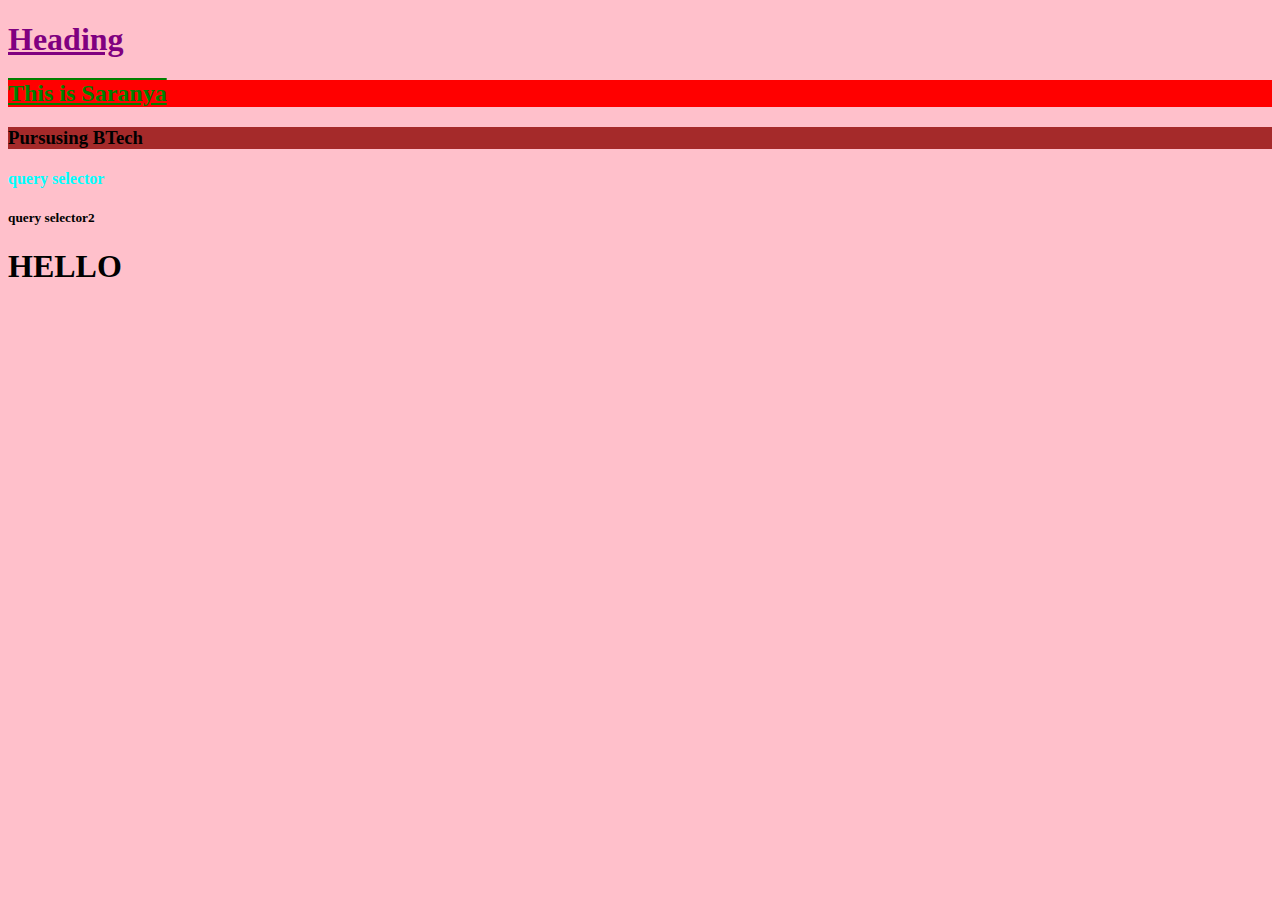
==== index.html @ 9a5d03cb "Add files via upload" ====
<!DOCTYPE html>
<html lang="en">
<head>
    <meta charset="UTF-8">
    <meta http-equiv="X-UA-Compatible" content="IE=edge">
    <meta name="viewport" content="width=device-width, initial-scale=1.0">
    <title>Document</title>
 </head>
<body>
    <h1 id="h1">Heading</h1>
    <h2 class="cls"> This is Saranya</h2>
    <h3 class="cls">Pursusing BTech</h3>
    <h4>query selector</h4>
    <h5>query selector2</h5>
    <script>

        console.log('hello');
        console.log('From external tag');
    </script>
   <script src="strings.js"></script>
   <script src="functions.js"></script>
    <script src="dom.js"></script>
    <script src="onevnt.html"></script>
    <script src="onevnt.js"></script>
</body>
</html>
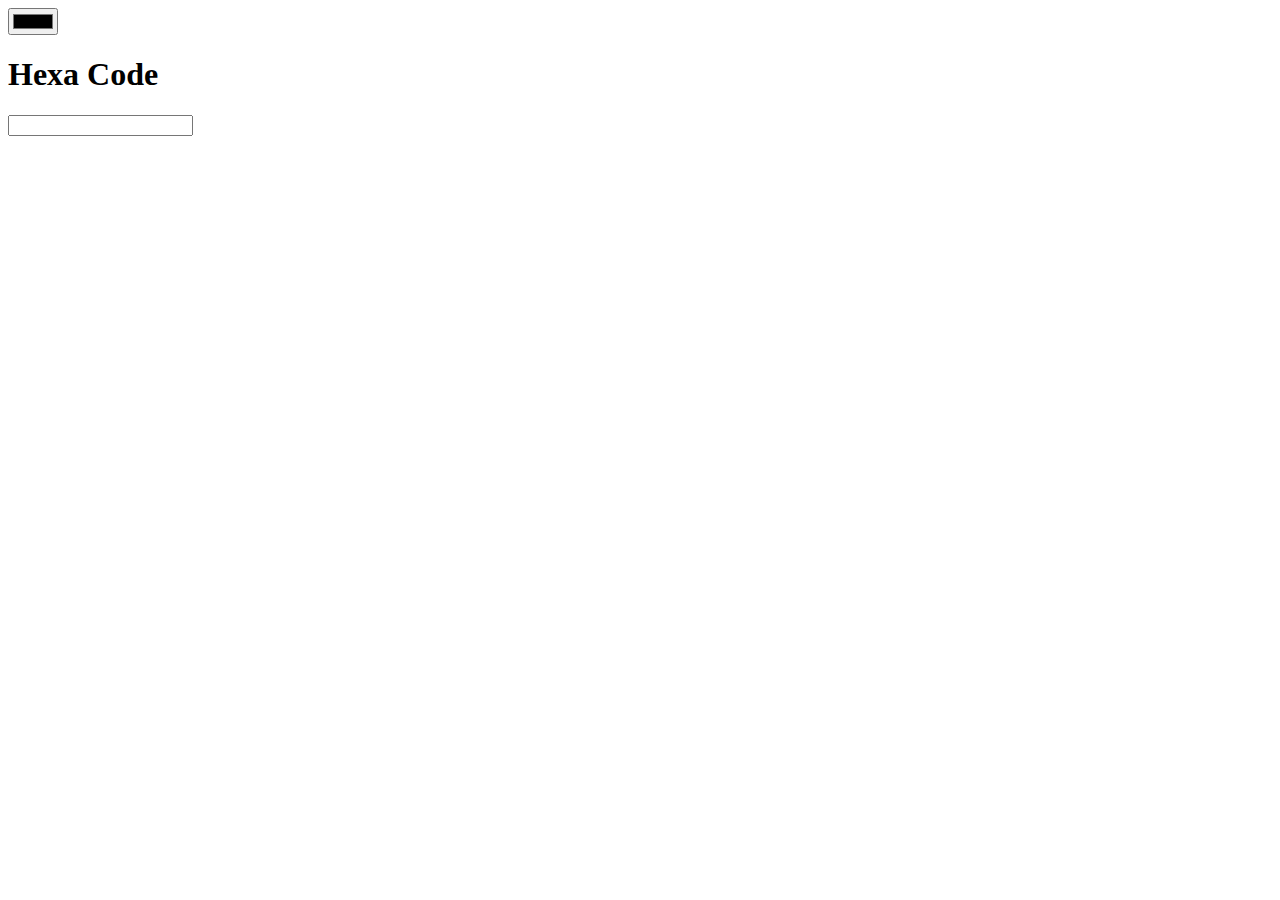
==== commit 1a14b54c: "Add files via upload" ====
--- a/index.html
+++ b/index.html
@@ -4,23 +4,13 @@
     <meta charset="UTF-8">
     <meta http-equiv="X-UA-Compatible" content="IE=edge">
     <meta name="viewport" content="width=device-width, initial-scale=1.0">
-    <title>Document</title>
- </head>
+    <title>color Pickker</title>
+</head>
 <body>
-    <h1 id="h1">Heading</h1>
-    <h2 class="cls"> This is Saranya</h2>
-    <h3 class="cls">Pursusing BTech</h3>
-    <h4>query selector</h4>
-    <h5>query selector2</h5>
-    <script>
+    <input type="color" id="colorpickker">
+    <h1>Hexa Code</h1>
+    <input type="text" id="box">
 
-        console.log('hello');
-        console.log('From external tag');
-    </script>
-   <script src="strings.js"></script>
-   <script src="functions.js"></script>
-    <script src="dom.js"></script>
-    <script src="onevnt.html"></script>
-    <script src="onevnt.js"></script>
+    <script src="script.js"></script>
 </body>
-</html>
+</html>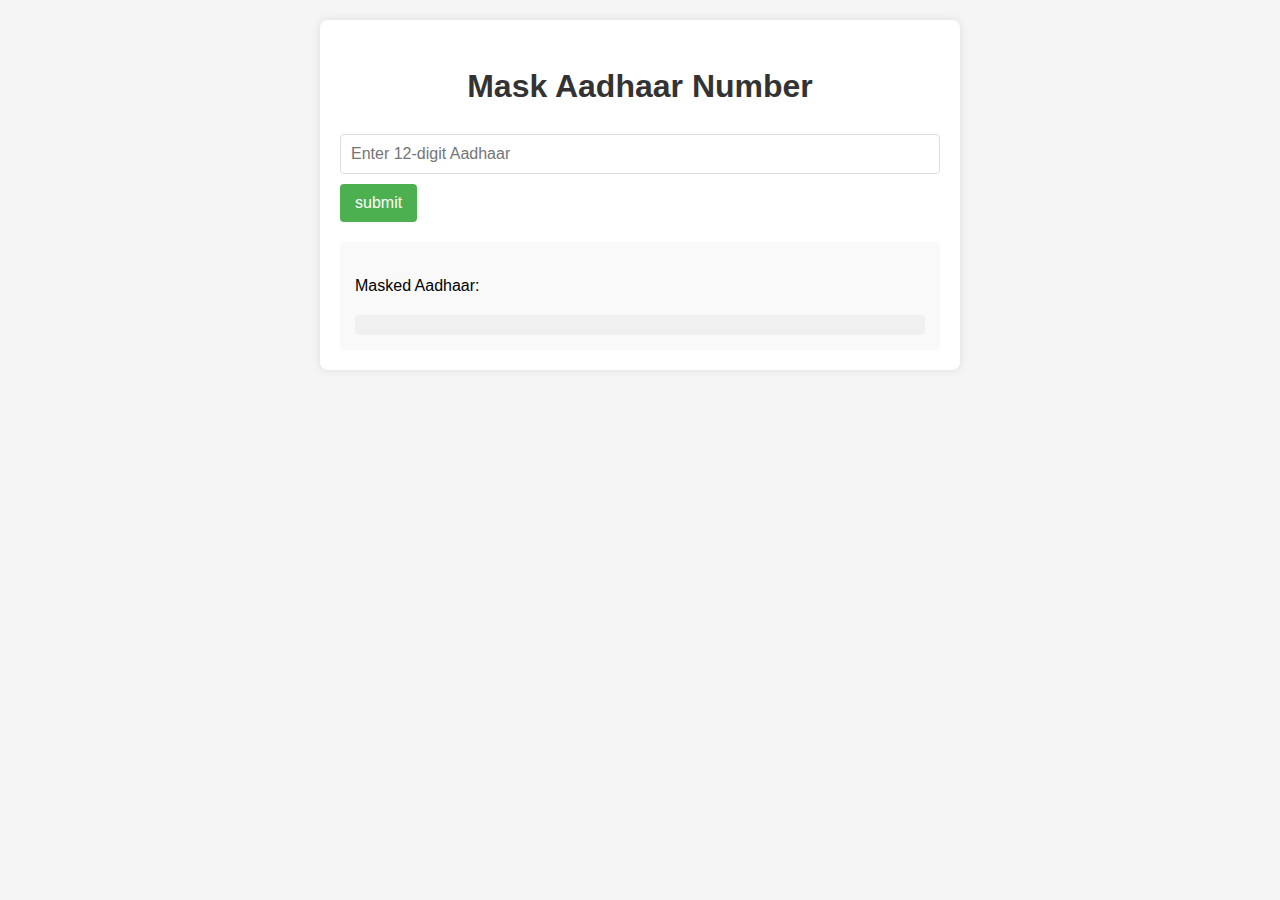
==== commit cf61bc24: "Add files via upload" ====
--- a/index.html
+++ b/index.html
@@ -2,15 +2,25 @@
 <html lang="en">
 <head>
     <meta charset="UTF-8">
-    <meta http-equiv="X-UA-Compatible" content="IE=edge">
     <meta name="viewport" content="width=device-width, initial-scale=1.0">
-    <title>color Pickker</title>
+    <title>Aadhaar Number Masking</title>
+    <link rel="stylesheet" href="style.css">
 </head>
 <body>
-    <input type="color" id="colorpickker">
-    <h1>Hexa Code</h1>
-    <input type="text" id="box">
-
+    <div class="container">
+        <h1>Mask Aadhaar Number</h1>
+        
+        <div class="input-group">
+            <input type="text" id="aadhaar-input" maxlength="12" placeholder="Enter 12-digit Aadhaar">
+            <button id="mask-btn">submit</button>
+        </div>
+        
+        <div class="result">
+            <p>Masked Aadhaar:</p>
+            <div id="masked-output" class="aadhaar-mask"></div>
+        </div>
+    </div>
+     <script src="style.css"></script>
     <script src="script.js"></script>
 </body>
 </html>--- a/style.css
+++ b/style.css
@@ -0,0 +1,89 @@
+body {
+    font-family: Arial, sans-serif;
+    line-height: 1.6;
+    margin: 0;
+    padding: 20px;
+    background-color: #f5f5f5;
+}
+
+.container {
+    max-width: 600px;
+    margin: 0 auto;
+    background: white;
+    padding: 20px;
+    border-radius: 8px;
+    box-shadow: 0 0 10px rgba(0, 0, 0, 0.1);
+}
+
+h1 {
+    color: #333;
+    text-align: center;
+}
+
+.input-group {
+    margin-bottom: 20px;
+}
+
+label {
+    display: block;
+    margin-bottom: 5px;
+    font-weight: bold;
+}
+
+input[type="text"] {
+    width: 100%;
+    padding: 10px;
+    border: 1px solid #ddd;
+    border-radius: 4px;
+    font-size: 16px;
+    box-sizing: border-box;
+}
+
+button {
+    background-color: #4CAF50;
+    color: white;
+    text-align: center;
+    border: none;
+    padding: 10px 15px;
+    margin-top: 10px;
+    border-radius: 4px;
+    cursor: pointer;
+    font-size: 16px;
+}
+
+button:hover {
+    text-align: center;
+    background-color: #45a049;
+}
+
+.result {
+    margin-top: 20px;
+    padding: 15px;
+    background-color: #f9f9f9;
+    border-radius: 4px;
+}
+
+.aadhaar-mask {
+    font-family: 'Courier New', monospace;
+    letter-spacing: 2px;
+    font-size: 20px;
+    font-weight: bold;
+    color: #333;
+    padding: 10px;
+    background-color: #f0f0f0;
+    border-radius: 4px;
+    margin-top: 10px;
+}
+
+.visible-part {
+    color: #0066cc;
+}
+
+.masked-part {
+    color: #999;
+}
+
+.error {
+    color: #d9534f;
+    margin-top: 5px;
+}